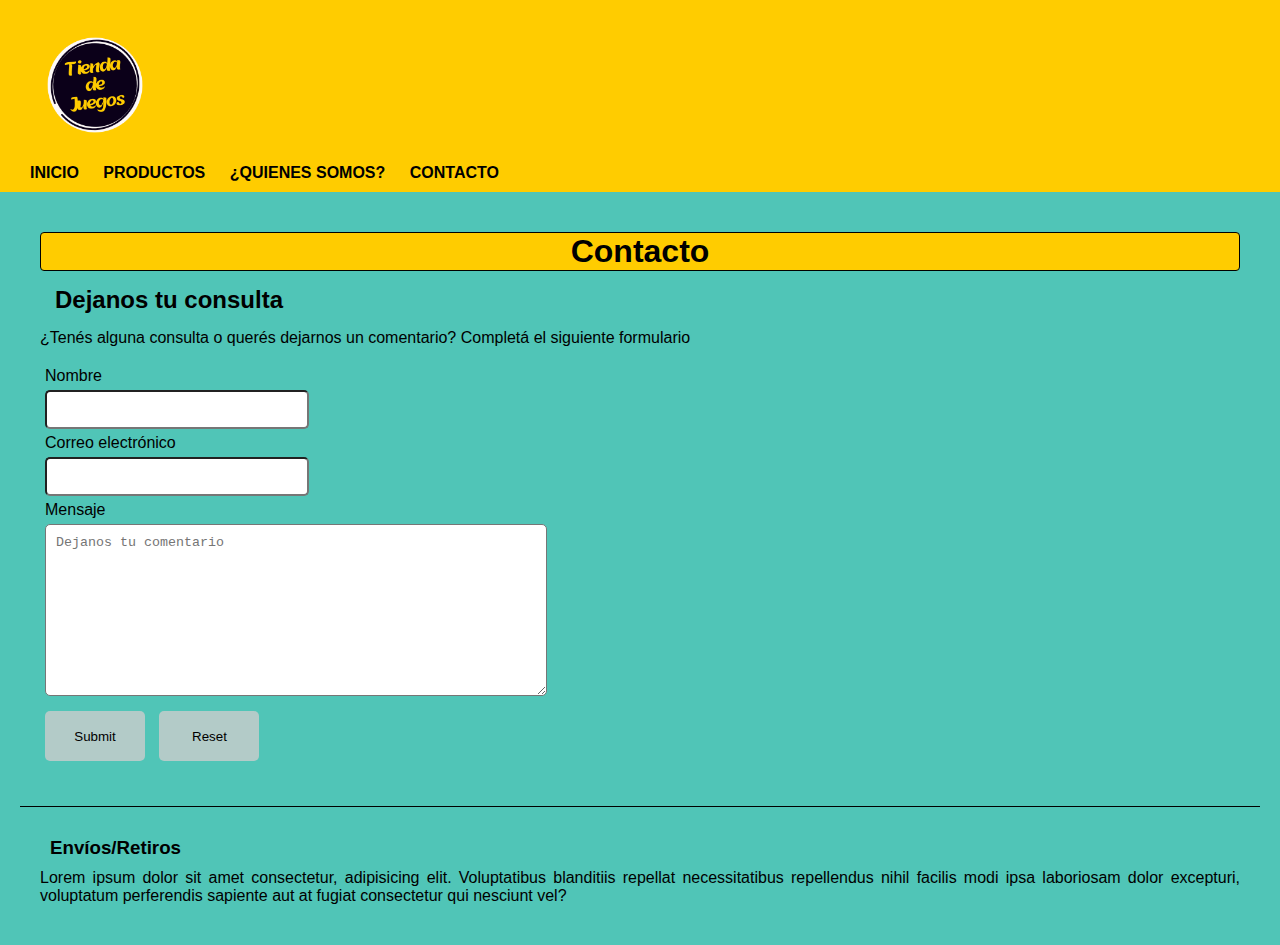
==== html/contacto.html @ ca6a5abc "Primer coomit. Inicio con estructura de primer preentrega" ====
<!DOCTYPE html>
<html lang="en">
  <head>
    <meta charset="UTF-8" />
    <meta name="viewport" content="width=device-width, initial-scale=1.0" />
    <title>Tienda de Juegos</title>    
    <link rel="shortcut icon" href="../img/logo-favicon.png" type="image/x-icon">
    <link rel="stylesheet" href="../css/estilo.css" />
  </head>
  <body>
    <header>
      
      <a href="">
        <img
          class="logo"
          src="../img/logo-negro-amarillo.png"
          alt="Logo Tienda de Juegos"
        />
      </a>

      <nav>
        <ul>
          <li><a href="../index.html">Inicio</a></li>
          <li><a href="productos.html">Productos</a></li>
          <li><a href="historia.html">¿Quienes somos?</a></li>
          <li><a href="contacto.html">Contacto</a></li>
        </ul>
      </nav>
    </header>

    <main>
        <h1>Contacto</h1>

        <h2>Dejanos tu consulta</h2>

        <p>¿Tenés alguna consulta o querés dejarnos un comentario? Completá el siguiente formulario</p>

        <form>
          <label for="nombre">Nombre</label>        
          <input type="text" id="nombre">

          <label for="email">Correo electrónico</label>
          <input type="text" id="email">

          <label for="comentario">Mensaje</label>
          <textarea name="" id="" cols="30" rows="10" placeholder="Dejanos tu comentario"></textarea>

          <input class="boton-form" type="submit">
          <input class="boton-form" type="reset">

        </form>

    </main>

    <footer>
        <h3>Envíos/Retiros</h3>
        <p>Lorem ipsum dolor sit amet consectetur, adipisicing elit. Voluptatibus blanditiis repellat necessitatibus repellendus nihil facilis modi ipsa laboriosam dolor excepturi, voluptatum perferendis sapiente aut at fugiat consectetur qui nesciunt vel?</p>
        
    </footer>
    
  </body>
</html>
---- css/estilo.css ----
/* GENERAL */

* {
    margin: 0;
    padding: 0;
}

/* BODY */

body {
    background-color:#50C5B7;
    text-align: justify;
    font-family: Verdana, Geneva, Tahoma, sans-serif;
}

/* HEADER */

header {
    background-color: #ffcc00;
    padding: 10px 20px;
}

.logo {
    width: 150px;
}

nav ul li {
    display: inline-block;
    list-style: none;
    margin: 0 10px;
}

a {
    text-decoration: none;
    text-transform: uppercase;
    color: black;
    font-weight: bold;
}

/* MAIN */

main {
    margin: 20px;
    padding: 20px;
}

h1 {
    text-align: center;
    border: 1px solid black;
    border-radius: 4px;
    background-color: #ffcc00;
}

h2 {
    margin: 15px;
}

h3 {
    margin: 10px;
}

/* FOOTER */

footer {
    margin: 20px;
    padding: 20px;
    border-top: 1px solid black;
}

/* PRODUCTOS & JUEGO*/

.nombre-juego {
    font-size: 18px;
    background-color: #cccc;
    text-transform: capitalize;
}

.contenedor-juego, .contenedor-informacion {
    margin: 20px;
    border: 4px solid #cccc;
    display: inline-block;
    text-align: justify;

    position: relative;
}

.contenedor-informacion {
    position: absolute;
}

.informacion {
    list-style: none;
    padding: 20px;      
}

.categorias {
    text-transform: capitalize;
}

.contenedor-video {
    margin: 20px;
    border: 4px solid #cccc;
    display: block;
    text-align: center;    
}

/* HISTORIA */

iframe {
    display: inline-block;
    margin: auto;
}

/* CONTACTO */

form {
    margin-top: 20px;
}

label {
    display: block;
    margin: 5px;
}

input, textarea {
    display: block;
    width: 20%;
    margin: 5px;
    padding: 10px;
    border-radius: 5px;
}

textarea {
    width: 40%;
}

.boton-form {
    display: inline;
    background-color: #cccc;
    border: none;
    border-radius: 5px;
    width: 100px;
    height: 50px;
    margin-top: 10px;
    cursor: pointer;
}
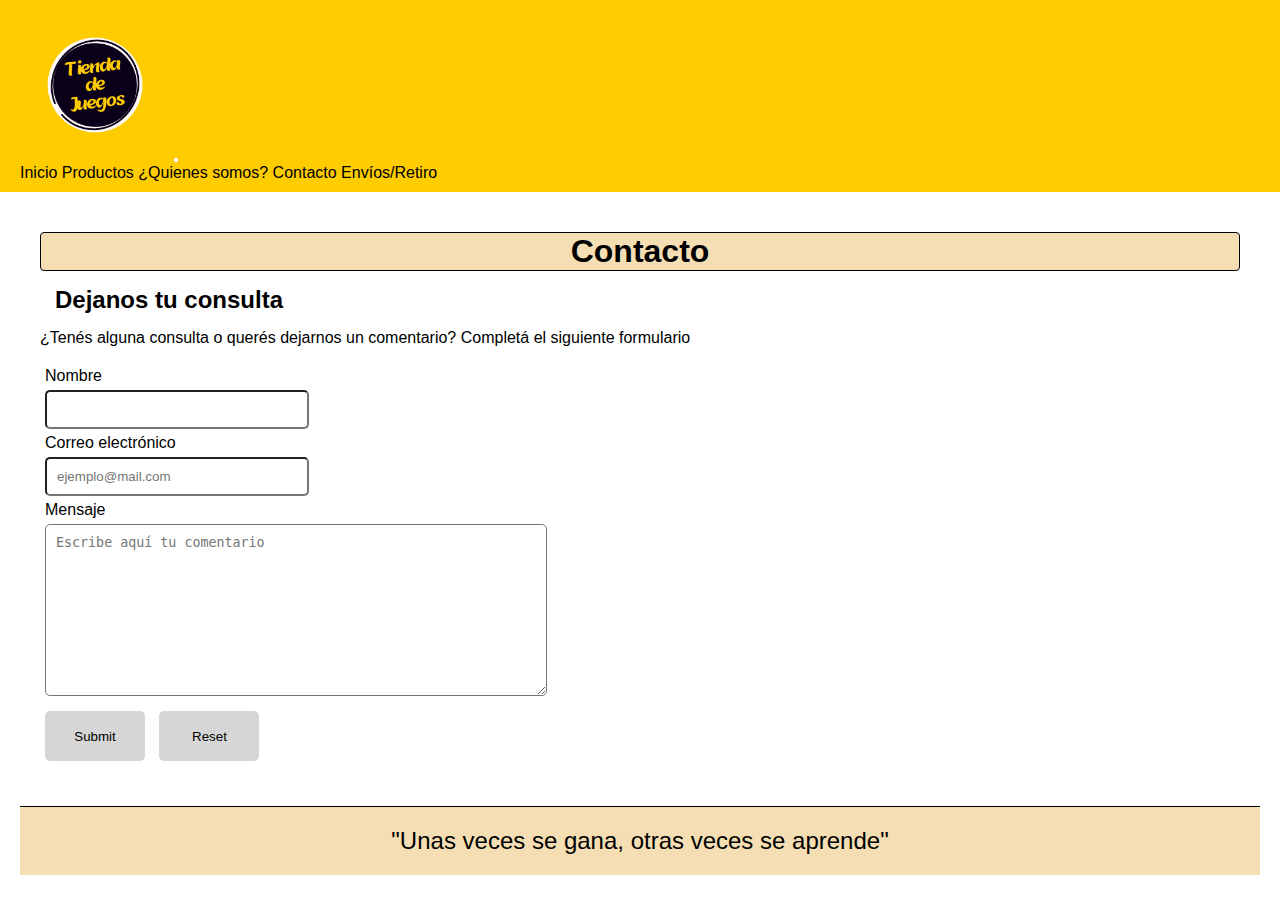
==== commit 0a182d4f: "Quinto. Primer chequeo SEO.  Comenzando con SASS" ====
--- a/html/contacto.html
+++ b/html/contacto.html
@@ -3,14 +3,19 @@
   <head>
     <meta charset="UTF-8" />
     <meta name="viewport" content="width=device-width, initial-scale=1.0" />
-    <title>Tienda de Juegos</title>    
+    <!-- SEO -->
+    <meta name="description" content="Dejanos tu consulta o cualquier duda que tengas y te responderemos a la brevedad">
+    <meta name="keywords" content="consulta, contacto, juego, tienda, correo electrónico">
+    <title>Tienda de Juegos | Contacto</title>    
     <link rel="shortcut icon" href="../img/logo-favicon.png" type="image/x-icon">
+    <!-- BS -->
+    <link href="https://cdn.jsdelivr.net/npm/bootstrap@5.3.2/dist/css/bootstrap.min.css" rel="stylesheet" integrity="sha384-T3c6CoIi6uLrA9TneNEoa7RxnatzjcDSCmG1MXxSR1GAsXEV/Dwwykc2MPK8M2HN" crossorigin="anonymous">
+    <!-- CSS -->
     <link rel="stylesheet" href="../css/estilo.css" />
   </head>
   <body>
-    <header>
-      
-      <a href="">
+    <header>      
+      <!-- <a href="">
         <img
           class="logo"
           src="../img/logo-negro-amarillo.png"
@@ -25,6 +30,41 @@
           <li><a href="historia.html">¿Quienes somos?</a></li>
           <li><a href="contacto.html">Contacto</a></li>
         </ul>
+      </nav> -->
+
+      <!-- BS Navbar -->
+      <nav class="navbar navbar-expand-lg bg-body-tertiary">
+        <div class="container-fluid">
+          <a class="navbar-brand" href="#">
+            <img
+              class="logo"
+              src="../img/logo-negro-amarillo.png"
+              alt="Logo tienda de juegos"
+            />
+          </a>
+          <button
+            class="navbar-toggler"
+            type="button"
+            data-bs-toggle="collapse"
+            data-bs-target="#navigation-bar"
+            aria-controls="navigation-bar"
+            aria-expanded="false"
+            aria-label="Toggle navigation"
+          >
+            <span class="navbar-toggler-icon"></span>
+          </button>
+          <div class="collapse navbar-collapse" id="navigation-bar">
+            <div class="navbar-nav">
+              <a class="nav-link active" aria-current="page" href="../index.html"
+                >Inicio</a
+              >
+              <a class="nav-link" href="productos.html">Productos</a>
+              <a class="nav-link" href="historia.html">¿Quienes somos?</a>
+              <a class="nav-link" href="contacto.html">Contacto</a>
+              <a class="nav-link disabled" aria-disabled="true">Envíos/Retiro</a>
+            </div>
+          </div>
+        </div>
       </nav>
     </header>
 
@@ -40,10 +80,10 @@
           <input type="text" id="nombre">
 
           <label for="email">Correo electrónico</label>
-          <input type="text" id="email">
+          <input type="text" id="email" placeholder="ejemplo@mail.com">
 
           <label for="comentario">Mensaje</label>
-          <textarea name="" id="" cols="30" rows="10" placeholder="Dejanos tu comentario"></textarea>
+          <textarea name="" id="" cols="30" rows="10" placeholder="Escribe aquí tu comentario"></textarea>
 
           <input class="boton-form" type="submit">
           <input class="boton-form" type="reset">
@@ -53,10 +93,10 @@
     </main>
 
     <footer>
-        <h3>Envíos/Retiros</h3>
-        <p>Lorem ipsum dolor sit amet consectetur, adipisicing elit. Voluptatibus blanditiis repellat necessitatibus repellendus nihil facilis modi ipsa laboriosam dolor excepturi, voluptatum perferendis sapiente aut at fugiat consectetur qui nesciunt vel?</p>
-        
+        <p>"Unas veces se gana, otras veces se aprende"</p>
     </footer>
     
+    <!-- BS -->
+    <script src="https://cdn.jsdelivr.net/npm/bootstrap@5.3.2/dist/js/bootstrap.bundle.min.js" integrity="sha384-C6RzsynM9kWDrMNeT87bh95OGNyZPhcTNXj1NW7RuBCsyN/o0jlpcV8Qyq46cDfL" crossorigin="anonymous"></script>    
   </body>
 </html>--- a/css/estilo.css
+++ b/css/estilo.css
@@ -8,9 +8,8 @@
 /* BODY */
 
 body {
-    background-color:#50C5B7;
     text-align: justify;
-    font-family: Verdana, Geneva, Tahoma, sans-serif;
+    font-family: Verdana, Geneva, Tahoma, sans-serif !important;
 }
 
 /* HEADER */
@@ -24,17 +23,19 @@
     width: 150px;
 }
 
+.navbar {
+    background-color: #ffcc00 !important;
+}
+
 nav ul li {
-    display: inline-block;
+    display: inline;
     list-style: none;
     margin: 0 10px;
 }
 
 a {
     text-decoration: none;
-    text-transform: uppercase;
     color: black;
-    font-weight: bold;
 }
 
 /* MAIN */
@@ -48,7 +49,7 @@
     text-align: center;
     border: 1px solid black;
     border-radius: 4px;
-    background-color: #ffcc00;
+    background-color: wheat;
 }
 
 h2 {
@@ -59,49 +60,35 @@
     margin: 10px;
 }
 
-/* FOOTER */
+/* FOOTER y ASIDE*/
 
-footer {
+footer, aside {
     margin: 20px;
     padding: 20px;
     border-top: 1px solid black;
 }
 
+footer {
+    background-color: wheat;
+    text-align: center;
+    font-size: x-large;
+}
+
 /* PRODUCTOS & JUEGO*/
 
-.nombre-juego {
-    font-size: 18px;
-    background-color: #cccc;
-    text-transform: capitalize;
+.contenedor-carcassone {
+    display: flex;
+    flex-flow: row wrap;
+    flex: 200px;
 }
 
-.contenedor-juego, .contenedor-informacion {
-    margin: 20px;
-    border: 4px solid #cccc;
-    display: inline-block;
+article {
     text-align: justify;
-
-    position: relative;
 }
-
-.contenedor-informacion {
-    position: absolute;
-}
-
-.informacion {
-    list-style: none;
-    padding: 20px;      
-}
-
-.categorias {
-    text-transform: capitalize;
-}
-
 .contenedor-video {
     margin: 20px;
-    border: 4px solid #cccc;
-    display: block;
-    text-align: center;    
+    display: flex;
+    text-align: center;
 }
 
 /* HISTORIA */
@@ -143,4 +130,15 @@
     height: 50px;
     margin-top: 10px;
     cursor: pointer;
+}
+
+/* MEDIA QUERIES */
+
+
+@media (max-width:768px) {
+    ul li {
+        margin: auto;
+        padding: 0;
+    }
+    
 }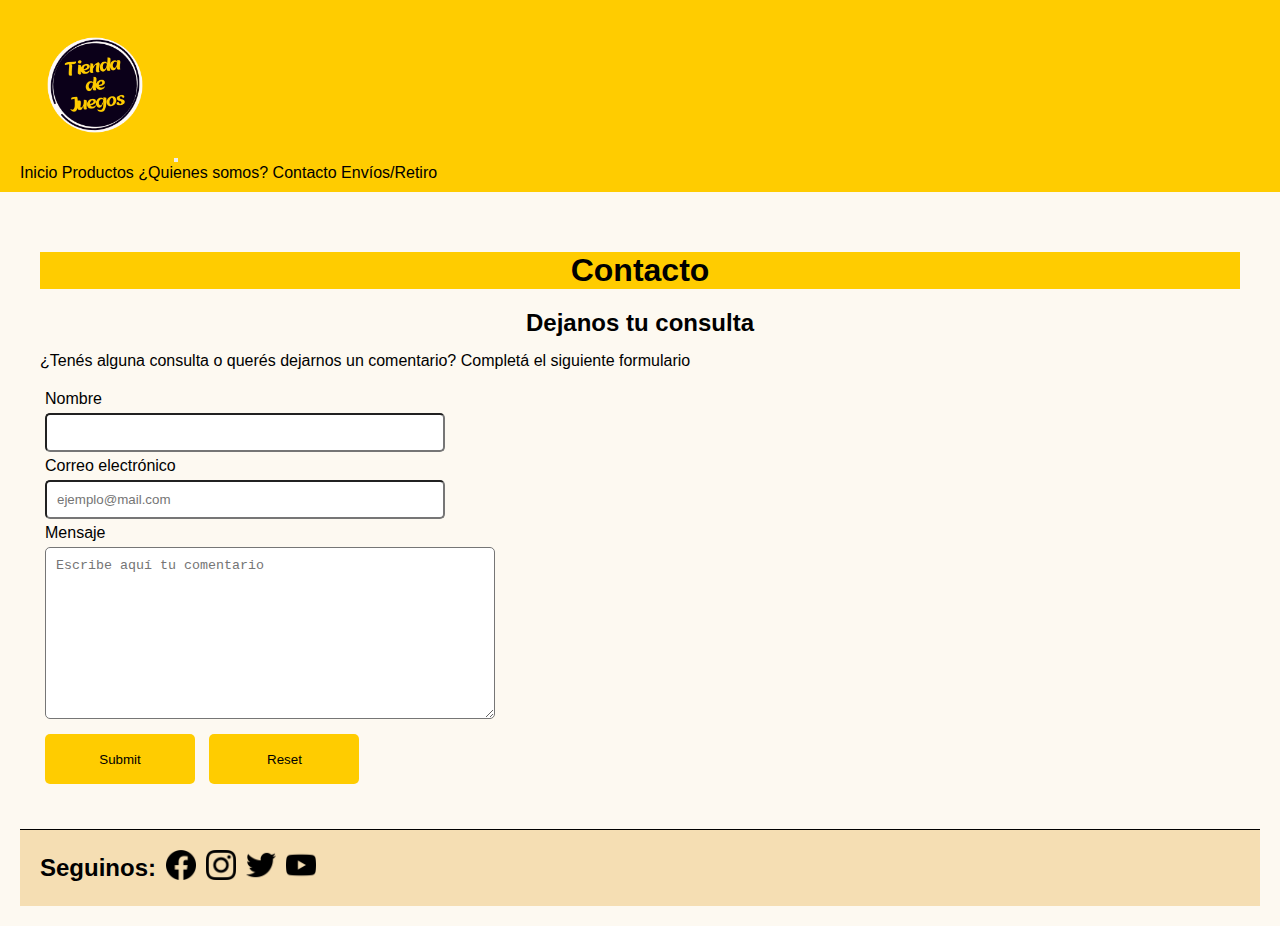
==== commit 8242f862: "Revision final de proyecto" ====
--- a/html/contacto.html
+++ b/html/contacto.html
@@ -4,34 +4,32 @@
     <meta charset="UTF-8" />
     <meta name="viewport" content="width=device-width, initial-scale=1.0" />
     <!-- SEO -->
-    <meta name="description" content="Dejanos tu consulta o cualquier duda que tengas y te responderemos a la brevedad">
-    <meta name="keywords" content="consulta, contacto, juego, tienda, correo electrónico">
-    <title>Tienda de Juegos | Contacto</title>    
-    <link rel="shortcut icon" href="../img/logo-favicon.png" type="image/x-icon">
+    <meta
+      name="description"
+      content="Dejanos tu consulta o cualquier duda que tengas y te responderemos a la brevedad"
+    />
+    <meta
+      name="keywords"
+      content="consulta, contacto, juego, tienda, correo electrónico"
+    />
+    <title>Tienda de Juegos | Contacto</title>
+    <link
+      rel="shortcut icon"
+      href="../img/logo-favicon.png"
+      type="image/x-icon"
+    />
     <!-- BS -->
-    <link href="https://cdn.jsdelivr.net/npm/bootstrap@5.3.2/dist/css/bootstrap.min.css" rel="stylesheet" integrity="sha384-T3c6CoIi6uLrA9TneNEoa7RxnatzjcDSCmG1MXxSR1GAsXEV/Dwwykc2MPK8M2HN" crossorigin="anonymous">
+    <link
+      href="https://cdn.jsdelivr.net/npm/bootstrap@5.3.2/dist/css/bootstrap.min.css"
+      rel="stylesheet"
+      integrity="sha384-T3c6CoIi6uLrA9TneNEoa7RxnatzjcDSCmG1MXxSR1GAsXEV/Dwwykc2MPK8M2HN"
+      crossorigin="anonymous"
+    />
     <!-- CSS -->
     <link rel="stylesheet" href="../css/estilo.css" />
   </head>
   <body>
-    <header>      
-      <!-- <a href="">
-        <img
-          class="logo"
-          src="../img/logo-negro-amarillo.png"
-          alt="Logo Tienda de Juegos"
-        />
-      </a>
-
-      <nav>
-        <ul>
-          <li><a href="../index.html">Inicio</a></li>
-          <li><a href="productos.html">Productos</a></li>
-          <li><a href="historia.html">¿Quienes somos?</a></li>
-          <li><a href="contacto.html">Contacto</a></li>
-        </ul>
-      </nav> -->
-
+    <header>
       <!-- BS Navbar -->
       <nav class="navbar navbar-expand-lg bg-body-tertiary">
         <div class="container-fluid">
@@ -55,13 +53,18 @@
           </button>
           <div class="collapse navbar-collapse" id="navigation-bar">
             <div class="navbar-nav">
-              <a class="nav-link active" aria-current="page" href="../index.html"
+              <a
+                class="nav-link active"
+                aria-current="page"
+                href="../index.html"
                 >Inicio</a
               >
               <a class="nav-link" href="productos.html">Productos</a>
               <a class="nav-link" href="historia.html">¿Quienes somos?</a>
               <a class="nav-link" href="contacto.html">Contacto</a>
-              <a class="nav-link disabled" aria-disabled="true">Envíos/Retiro</a>
+              <a class="nav-link disabled" aria-disabled="true"
+                >Envíos/Retiro</a
+              >
             </div>
           </div>
         </div>
@@ -69,34 +72,50 @@
     </header>
 
     <main>
-        <h1>Contacto</h1>
+      <h1>Contacto</h1>
 
-        <h2>Dejanos tu consulta</h2>
+      <h2>Dejanos tu consulta</h2>
 
-        <p>¿Tenés alguna consulta o querés dejarnos un comentario? Completá el siguiente formulario</p>
+      <p>
+        ¿Tenés alguna consulta o querés dejarnos un comentario? Completá el
+        siguiente formulario
+      </p>
 
-        <form>
-          <label for="nombre">Nombre</label>        
-          <input type="text" id="nombre">
+      <form action="error-404.html">
+        <label for="nombre">Nombre</label>
+        <input type="text" id="nombre" />
 
-          <label for="email">Correo electrónico</label>
-          <input type="text" id="email" placeholder="ejemplo@mail.com">
+        <label for="email">Correo electrónico</label>
+        <input type="text" id="email" placeholder="ejemplo@mail.com" />
 
-          <label for="comentario">Mensaje</label>
-          <textarea name="" id="" cols="30" rows="10" placeholder="Escribe aquí tu comentario"></textarea>
+        <label for="comentario">Mensaje</label>
+        <textarea
+          name=""
+          id=""
+          cols="30"
+          rows="10"
+          placeholder="Escribe aquí tu comentario"
+        ></textarea>
 
-          <input class="boton-form" type="submit">
-          <input class="boton-form" type="reset">
-
-        </form>
-
+        <input class="boton-form" type="submit" />
+        <input class="boton-form" type="reset" />
+      </form>
     </main>
 
     <footer>
-        <p>"Unas veces se gana, otras veces se aprende"</p>
+      <h4>Seguinos: </h4>
+
+      <a href="https://es-la.facebook.com/" target="_blank"><img src="../img/facebook.webp" alt="Icono Facebook"></a>
+      <a href="https://www.instagram.com/" target="_blank"><img src="../img/instagram.webp" alt="Ícono Instagram"></a>
+      <a href="https://twitter.com/" target="_blank"><img src="../img/twitter.webp" alt="Ícono Twitter"></a>
+      <a href="https://www.youtube.com/" target="_blank"><img src="../img/youtube.webp" alt="Ícono YouTube"></a>
     </footer>
-    
+
     <!-- BS -->
-    <script src="https://cdn.jsdelivr.net/npm/bootstrap@5.3.2/dist/js/bootstrap.bundle.min.js" integrity="sha384-C6RzsynM9kWDrMNeT87bh95OGNyZPhcTNXj1NW7RuBCsyN/o0jlpcV8Qyq46cDfL" crossorigin="anonymous"></script>    
+    <script
+      src="https://cdn.jsdelivr.net/npm/bootstrap@5.3.2/dist/js/bootstrap.bundle.min.js"
+      integrity="sha384-C6RzsynM9kWDrMNeT87bh95OGNyZPhcTNXj1NW7RuBCsyN/o0jlpcV8Qyq46cDfL"
+      crossorigin="anonymous"
+    ></script>
   </body>
-</html>+</html>
--- a/css/estilo.css
+++ b/css/estilo.css
@@ -1,144 +1,198 @@
-/* GENERAL */
-
 * {
-    margin: 0;
-    padding: 0;
-}
-
-/* BODY */
+  margin: 0;
+  padding: 0;
+  box-sizing: border-box; }
 
 body {
-    text-align: justify;
-    font-family: Verdana, Geneva, Tahoma, sans-serif !important;
-}
-
-/* HEADER */
+  text-align: justify;
+  font-family: Verdana, Geneva, Tahoma, sans-serif !important;
+  background-color: #f5deb32f; }
 
 header {
-    background-color: #ffcc00;
-    padding: 10px 20px;
-}
+  background-color: #ffcc00;
+  padding: 10px 20px; }
 
 .logo {
-    width: 150px;
-}
+  width: 150px; }
 
 .navbar {
-    background-color: #ffcc00 !important;
-}
+  background-color: #ffcc00 !important; }
 
 nav ul li {
-    display: inline;
-    list-style: none;
-    margin: 0 10px;
-}
+  display: inline;
+  list-style: none;
+  margin: 0 10px; }
 
 a {
-    text-decoration: none;
-    color: black;
-}
-
-/* MAIN */
+  text-decoration: none;
+  color: black; }
 
 main {
-    margin: 20px;
-    padding: 20px;
-}
+  margin: 20px;
+  padding: 20px; }
 
 h1 {
-    text-align: center;
-    border: 1px solid black;
-    border-radius: 4px;
-    background-color: wheat;
-}
+  text-align: center;
+  background-color: #ffcc00;
+  margin: 20px 0; }
 
 h2 {
-    margin: 15px;
-}
+  display: flex;
+  justify-content: center;
+  margin: 15px; }
 
 h3 {
-    margin: 10px;
-}
+  margin: 10px; }
 
-/* FOOTER y ASIDE*/
+.imagen-bienvenida {
+  background-image: url("../img/imagen-bienvenida-2.webp");
+  height: 60vh;
+  background-repeat: no-repeat;
+  background-size: cover;
+  background-position: center center;
+  display: flex;
+  justify-content: center;
+  align-items: center;
+  flex-direction: column; }
+  .imagen-bienvenida h1 {
+    color: white;
+    background-color: transparent; }
+  .imagen-bienvenida p {
+    color: white; }
+
+.productos {
+  display: flex;
+  align-content: center;
+  justify-content: center;
+  gap: 20px; }
+
+.producto {
+  display: flex;
+  flex-direction: column;
+  text-align: center;
+  align-items: center;
+  justify-content: center;
+  background-color: #fff;
+  padding: 20px;
+  border-radius: 5px;
+  max-width: 440px;
+  transition: all 0.5s; }
+  .producto:hover {
+    box-shadow: rgba(0, 0, 0, 0.35) 0px 5px 15px; }
+
+.producto__imagen {
+  max-width: 100%;
+  height: 200px;
+  object-fit: cover;
+  margin-bottom: 20px;
+  overflow: hidden; }
 
 footer, aside {
-    margin: 20px;
-    padding: 20px;
-    border-top: 1px solid black;
-}
+  margin: 20px;
+  padding: 20px;
+  border-top: 1px solid black; }
 
 footer {
-    background-color: wheat;
-    text-align: center;
-    font-size: x-large;
-}
+  display: flex;
+  flex-direction: row;
+  justify-content: flex-start;
+  gap: 10px;
+  align-items: center;
+  background-color: wheat;
+  text-align: center;
+  font-size: x-large; }
+  footer img {
+    width: max(30px, 1vh); }
+    footer img:hover {
+      box-shadow: rgba(50, 50, 105, 0.15) 0px 2px 5px 0px, rgba(0, 0, 0, 0.05) 0px 1px 1px 0px; }
 
-/* PRODUCTOS & JUEGO*/
+.contenedor-juego {
+  display: flex;
+  flex-flow: row wrap;
+  flex: 200px; }
 
-.contenedor-carcassone {
-    display: flex;
-    flex-flow: row wrap;
-    flex: 200px;
-}
+.juego__imagen {
+  width: fit-content; }
+  .juego__imagen img {
+    width: 100%; }
 
-article {
-    text-align: justify;
-}
+.juego__informacion {
+  text-align: justify; }
+
+.juego__informacion__bgg a {
+  background-color: #ffcc00;
+  padding: 8px;
+  border-radius: 3px; }
+  .juego__informacion__bgg a:hover {
+    color: #f17339;
+    background-color: #3f3a60;
+    font-weight: 700;
+    padding: 10px;
+    border-radius: 5px;
+    transition: all 0.5s; }
+
 .contenedor-video {
-    margin: 20px;
-    display: flex;
-    text-align: center;
-}
+  margin: 100px;
+  display: flex;
+  text-align: center; }
 
-/* HISTORIA */
-
-iframe {
-    display: inline-block;
-    margin: auto;
-}
-
-/* CONTACTO */
+.nosotros__texto {
+  line-height: 1.6; }
 
 form {
-    margin-top: 20px;
-}
+  margin-top: 20px; }
 
 label {
-    display: block;
-    margin: 5px;
-}
+  display: inline;
+  margin: 5px; }
 
 input, textarea {
-    display: block;
-    width: 20%;
-    margin: 5px;
-    padding: 10px;
-    border-radius: 5px;
-}
+  display: block;
+  width: 400px;
+  margin: 5px;
+  padding: 10px;
+  border-radius: 5px; }
 
 textarea {
-    width: 40%;
-}
+  width: 450px; }
 
 .boton-form {
-    display: inline;
-    background-color: #cccc;
-    border: none;
+  display: inline;
+  background-color: #ffcc00;
+  border: none;
+  padding: 8px;
+  border-radius: 5px;
+  width: 150px;
+  height: 50px;
+  margin-top: 10px;
+  cursor: pointer; }
+
+@media (max-width: 768px) {
+  ul li {
+    margin: auto;
+    padding: 0; } }
+@media (min-width: 1300px) {
+  .contenedor-juego {
+    display: flex;
+    flex-direction: row;
+    gap: 10px; }
+
+  .juego__informacion {
+    width: 700px; }
+
+  .juego__video {
+    align-items: flex-start;
+    justify-content: flex-start; } }
+.error-404 {
+  display: flex;
+  flex-direction: column;
+  justify-content: center;
+  align-items: center; }
+  .error-404 a {
+    justify-content: center;
+    align-items: center;
+    background-color: #ffcc00;
     border-radius: 5px;
-    width: 100px;
-    height: 50px;
-    margin-top: 10px;
-    cursor: pointer;
-}
+    padding: 10px; }
 
-/* MEDIA QUERIES */
-
-
-@media (max-width:768px) {
-    ul li {
-        margin: auto;
-        padding: 0;
-    }
-    
-}+/*# sourceMappingURL=estilo.css.map */
